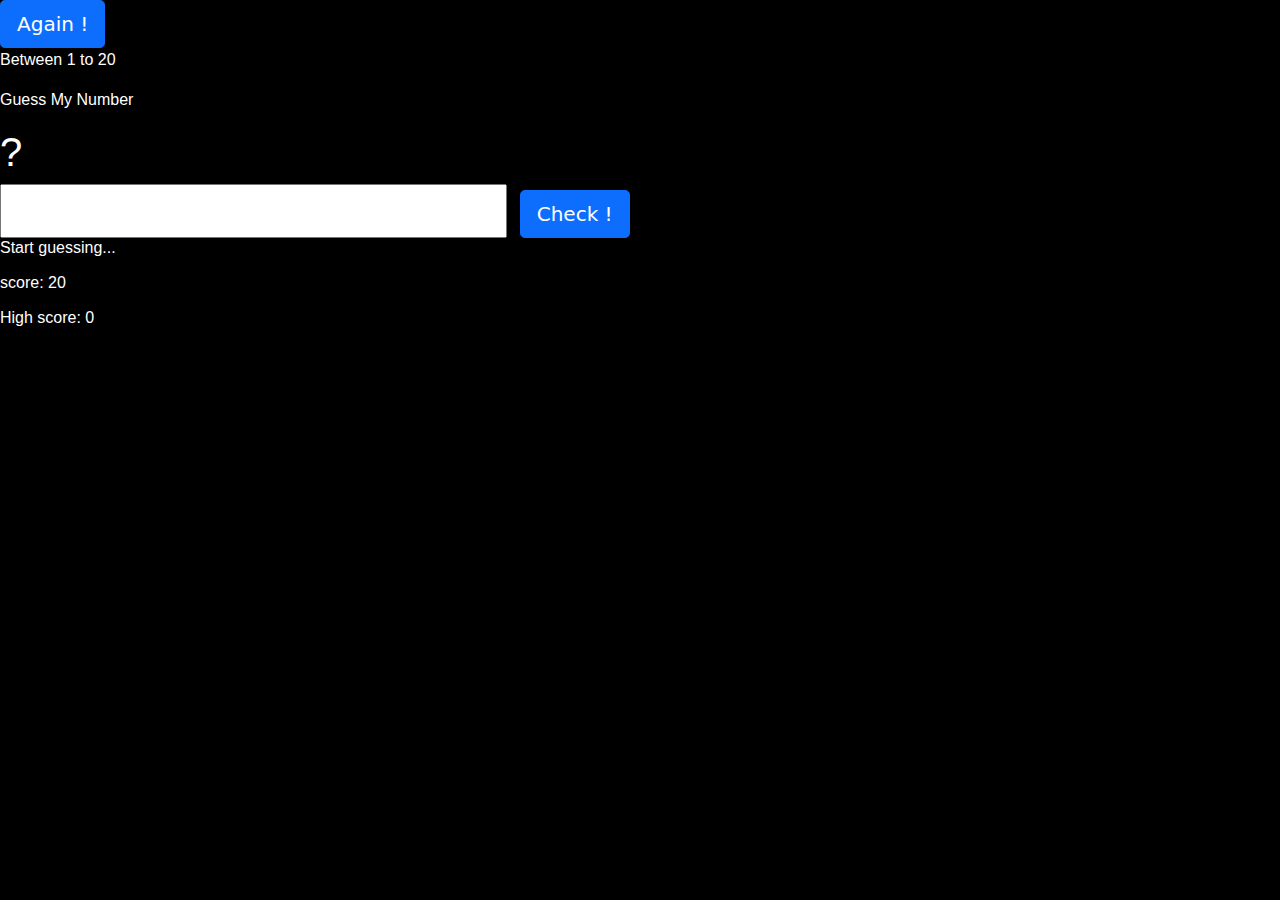
==== Pages/guessTheNumber/index.html @ 6d5986ba "FirstCommit" ====
<!DOCTYPE html>
<html>
  <head>
    <title>Game-GuesTheNumber</title>
    <link href="bootstrap-5.1.1-dist/css/bootstrap.min.css" rel="stylesheet" />
    <link href="design.css" rel="stylesheet" />
  </head>
  <body>
    <div>
      <button type="button" class="btn btn-primary btn-lg">Again !</button>
      <p class="text">Between 1 to 20</p>
    </div>
    <p class="text">Guess My Number</p>
    <h1 class="hiddenNumber">?<h1>
    <div>
      <input type="number" class="numberInput" />
      <button type="button" class="btn btn-primary btn-lg check">
        Check !
      </button>
      <p class="text Guess">Start guessing...</p>
      <p class="text Score">score: 20</p>
      <p class="text HighScore">High score: 0</p>
    </div>
  </body>
  <script src="script.js"></script>
</html>
---- Pages/guessTheNumber/design.css ----
body {
  background-color: black;
}

.text {
  color: white;
  font-size: medium;
  font-family: -apple-system, BlinkMacSystemFont, "Segoe UI", Roboto, Oxygen,
    Ubuntu, Cantarell, "Open Sans", "Helvetica Neue", sans-serif;
}
.hiddenNumber {
  color: white;
  font-family: -apple-system, BlinkMacSystemFont, "Segoe UI", Roboto, Oxygen,
    Ubuntu, Cantarell, "Open Sans", "Helvetica Neue", sans-serif;
}
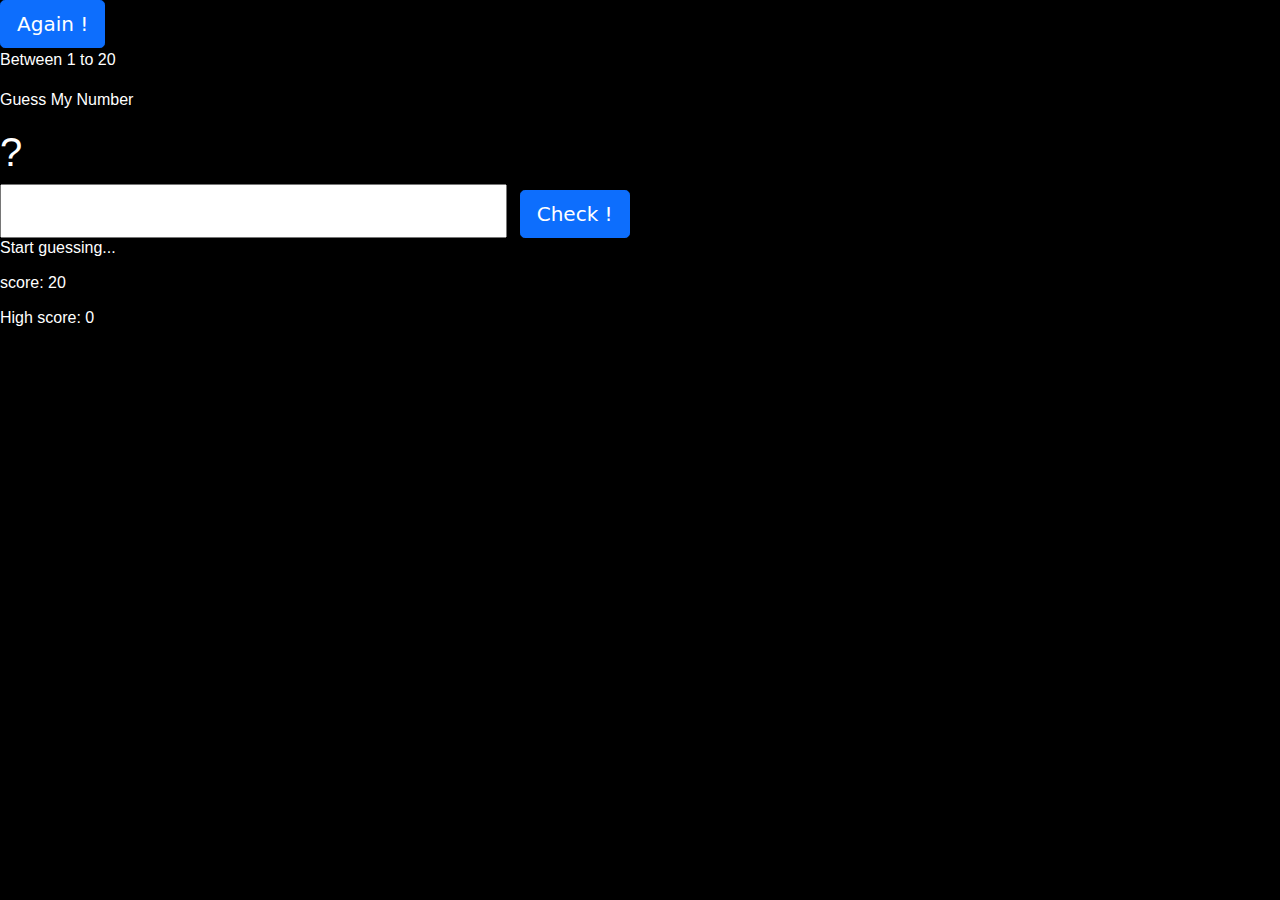
==== commit edab1527: "Guess game js feature" ====
--- a/Pages/guessTheNumber/index.html
+++ b/Pages/guessTheNumber/index.html
@@ -7,7 +7,7 @@
   </head>
   <body>
     <div>
-      <button type="button" class="btn btn-primary btn-lg">Again !</button>
+      <button type="button" class="btn btn-primary btn-lg again">Again !</button>
       <p class="text">Between 1 to 20</p>
     </div>
     <p class="text">Guess My Number</p>
